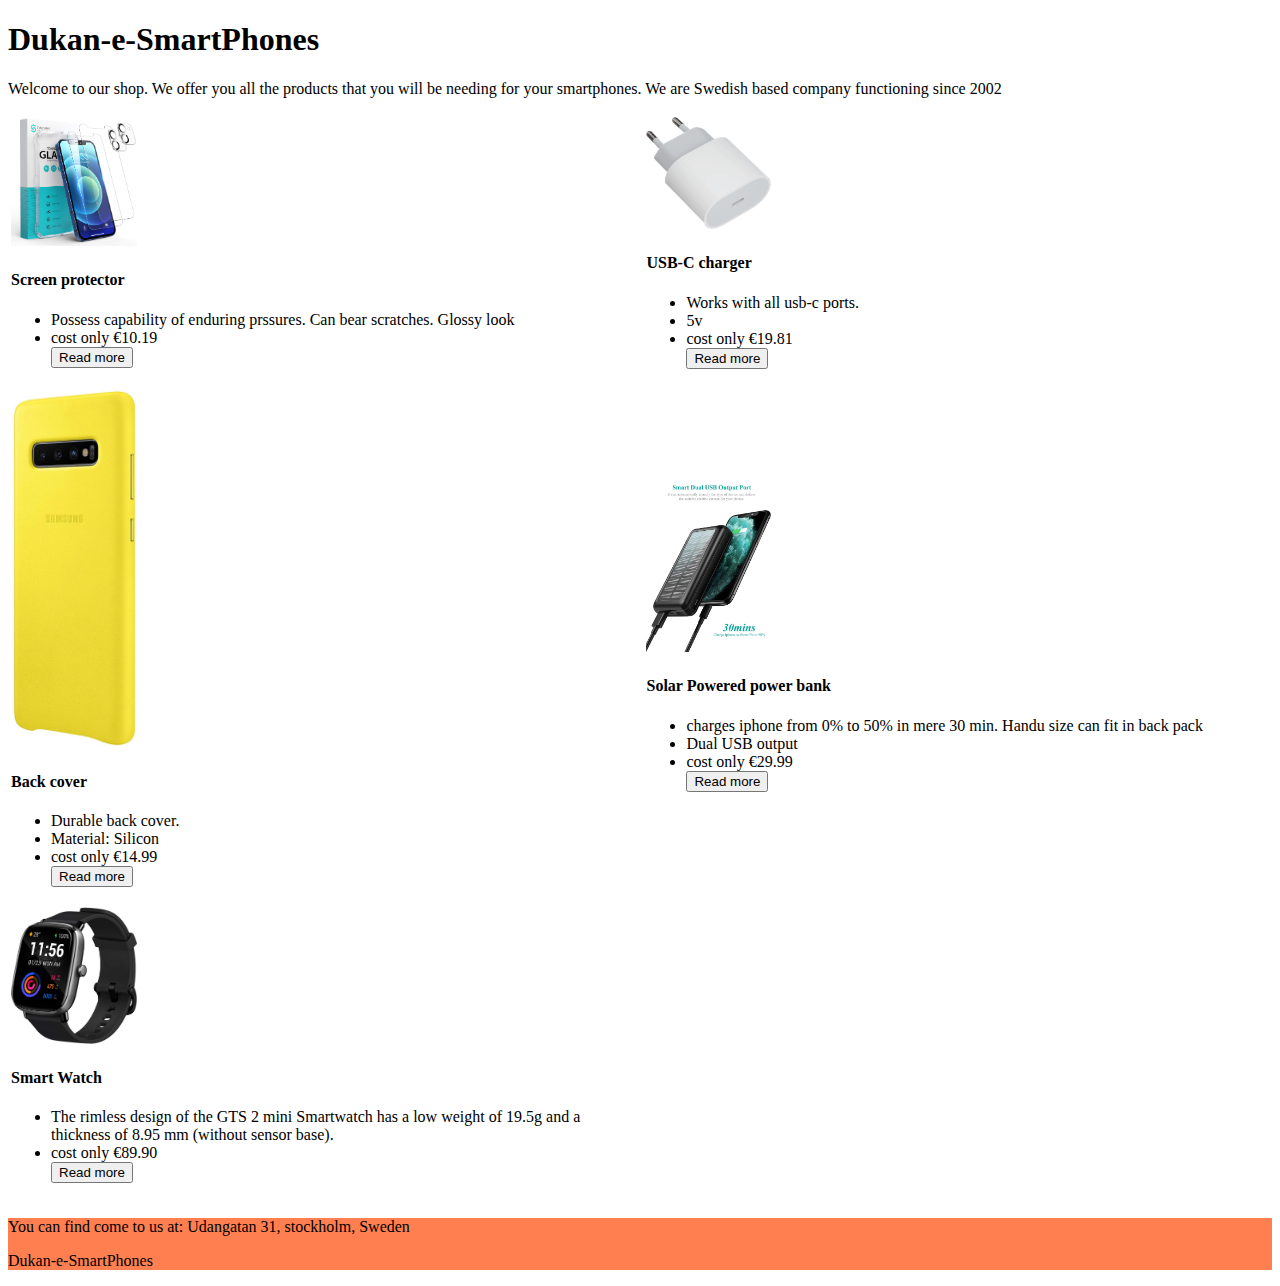
==== index.html @ 6022b189 "completed 5 exercises" ====
<!-- EX1: Add an h1 tag with the name of your shop
EX2: Add a TABLE with the top 5 products of your shop
EX3: Insert for each product an image, a title, a description and a price
EX4: Add links to existing Amazon products for each item in the table
EX5: Add a footer with the address and the name of your shop
EX6: Add a message board where the user can type a message in it (no real posting/saving features required!) -->

<!doctype html>
<html>
    <head>
        <title>Dukan-e-SmartPhones</title>
        <style>
            .firstProduct{
                text-align: left;
                width: fit-content;
                height: fit-content;
            }
            .sizeofImage{
                width: 20%;
                max-height: 20%;
            }
            .footerstyle{
                background-color: coral;
            }
        </style>
    </head>
    <body>
        <h1>Dukan-e-SmartPhones</h1>
       <p>Welcome to our shop. We offer you all the products that you will be needing for your smartphones. We are Swedish based company functioning since 2002</p>
       <div class="firstProduct">
            <table>
                <tr>
                    <td>
                        <img class ="sizeofImage" src="screen_protector.jpg" alt="screen_protector">
                        <h4>Screen protector</h4>
                        <ul>
                            <li>Possess capability of enduring prssures. Can bear scratches. Glossy look</li>
                            <li>cost only €10.19</li>
                            <button type="button" onclick="document.location='https:www.amazon.de/Syncwire-Panzerglas-Schutzfolie-Bruchsicher-Panzerfolie/dp/B08RD45WKV/ref=sr_1_1_sspa?__mk_de_DE=%C3%85M%C3%85%C5%BD%C3%95%C3%91&crid=2BMSSQDTFPJ63&dchild=1&keywords=screen+protector+iphone+12&qid=1632836964&sprefix=screen+prote%2Caps%2C245&sr=8-1-spons&psc=1&spLa=[base64]'">Read more</button>

                        </ul>
                    </td>
                    <td>
                        <img class ="sizeofImage" src="Usb-c.jpg" alt="Usb-c">
                        <h4>USB-C charger</h4>
                        <ul>
                            <li>Works with all usb-c ports.</li>
                            <li>5v</li>
                            <li>cost only €19.81</li>
                            <button type="button" onclick="document.location='https:www.amazon.de/Apple-20W-USB%E2%80%91C-Power-Adapter/dp/B08L5TKXW3/ref=sr_1_3?__mk_de_DE=%C3%85M%C3%85%C5%BD%C3%95%C3%91&crid=351PKNJ0Q3SGP&dchild=1&keywords=usb+c+adapter&qid=1632837651&qsid=262-9733354-5537741&sprefix=usb+c+%2Caps%2C192&sr=8-3&sres=B08L5TKXW3%2CB07WPTG7NX%2CB08HZ6PS61%2CB08CRV8V7R%2CB07ZVKTP53%2CB07RRPS5NT%2CB07QRQTKCZ%2CB08FWPKVBG%2CB08SLS9W72%2CB07XFYZLTJ%2CB07YZ48HCT%2CB0872VN39L%2CB08C751F8D%2CB082CYC1Z6%2CB07TJ38SDW%2CB00VUKLYCM'">Read more</button>

                        </ul>
                    </td>
                </tr>
                <tr>
                    <td>
                        <img class ="sizeofImage" src="backCover.jpg" alt="backCover">
                        <h4>Back cover</h4>
                        <ul>
                            <li>Durable back cover.</li>
                            <li>Material: Silicon</li>
                            <li>cost only €14.99</li>
                            <button type="button" onclick="document.location='https:www.amazon.de/Leather-Cover-f%C3%BCr-Galaxy-Gelb/dp/B07NC1S2TS/ref=sr_1_6?__mk_de_DE=%C3%85M%C3%85%C5%BD%C3%95%C3%91&dchild=1&keywords=silicon+backcover&qid=1632837936&qsid=262-9733354-5537741&sr=8-6&sres=B08PPWCNN6%2CB08XVRWSXS%2CB08Q3PKYV1%2CB07NC1S2TS%2CB09G8DHF4L%2CB08T5LKTJ4%2CB08RJPBJYZ%2CB08HNB3MKV%2CB08Q81QW65%2CB08PPTMMLF%2CB099K83R6H%2CB09B7GP56X%2CB08P8QYJV1%2CB07PDMSJ2C%2CB098CY13VJ%2CB07XGC85V1&srpt=CELLULAR_PHONE_CASE'">Read more</button>

                        </ul>
                    </td>
                    <td>
                        <img class ="sizeofImage" src="powerbank.jpg" alt="powerbank">
                        <h4>Solar Powered power bank</h4>
                        <ul>
                            <li>charges iphone from 0% to 50% in mere 30 min. Handu size can fit in back pack</li>
                            <li>Dual USB output</li>
                            <li>cost only €29.99</li>
                            <button type="button" onclick="document.location='https:www.amazon.de/Soluser-Schnelles-Tragbares-Automatische-Technologie-Schwarz/dp/B08RD38BX4/ref=sr_1_2_sspa?__mk_de_DE=%C3%85M%C3%85%C5%BD%C3%95%C3%91&crid=39MM4AYSRIDDI&dchild=1&keywords=power+bank&qid=1632838094&sprefix=power%2Caps%2C191&sr=8-2-spons&psc=1&spLa=[base64]'">Read more</button>

                        </ul>
                    </td>
                </tr>
                <tr>
                    <td>
                        <img class ="sizeofImage" src="SmartWatch.jpg" alt="SmartWatch">
                        <h4>Smart Watch</h4>
                        <ul>
                            <li>The rimless design of the GTS 2 mini Smartwatch has a low weight of 19.5g and a thickness of 8.95 mm (without sensor base).</li>
                            <li>cost only €89.90</li>
                            <button type="button" onclick="document.location='https:www.amazon.de/dp/B08PD96NV3/ref=redir_mobile_desktop?_encoding=UTF8&aaxitk=564152036438db523a972c1141c3adcd&hsa_cr_id=3047470270302&pd_rd_plhdr=t&pd_rd_r=99e43675-ecb5-46d3-a3c1-d4fa9385d18d&pd_rd_w=vgsyP&pd_rd_wg=RGb7x&ref_=sbx_be_s_sparkle_mcd_asin_1_title'">Read more</button>

                        </ul>
                    </td>
                </tr>
            </table>
        </div>
    </body>
    <footer>
        <div class="footerstyle">
        <p>You can find come to us at: Udangatan 31, stockholm, Sweden</p>
        <p>Dukan-e-SmartPhones</p> 
        </div>
    </footer>
</html>
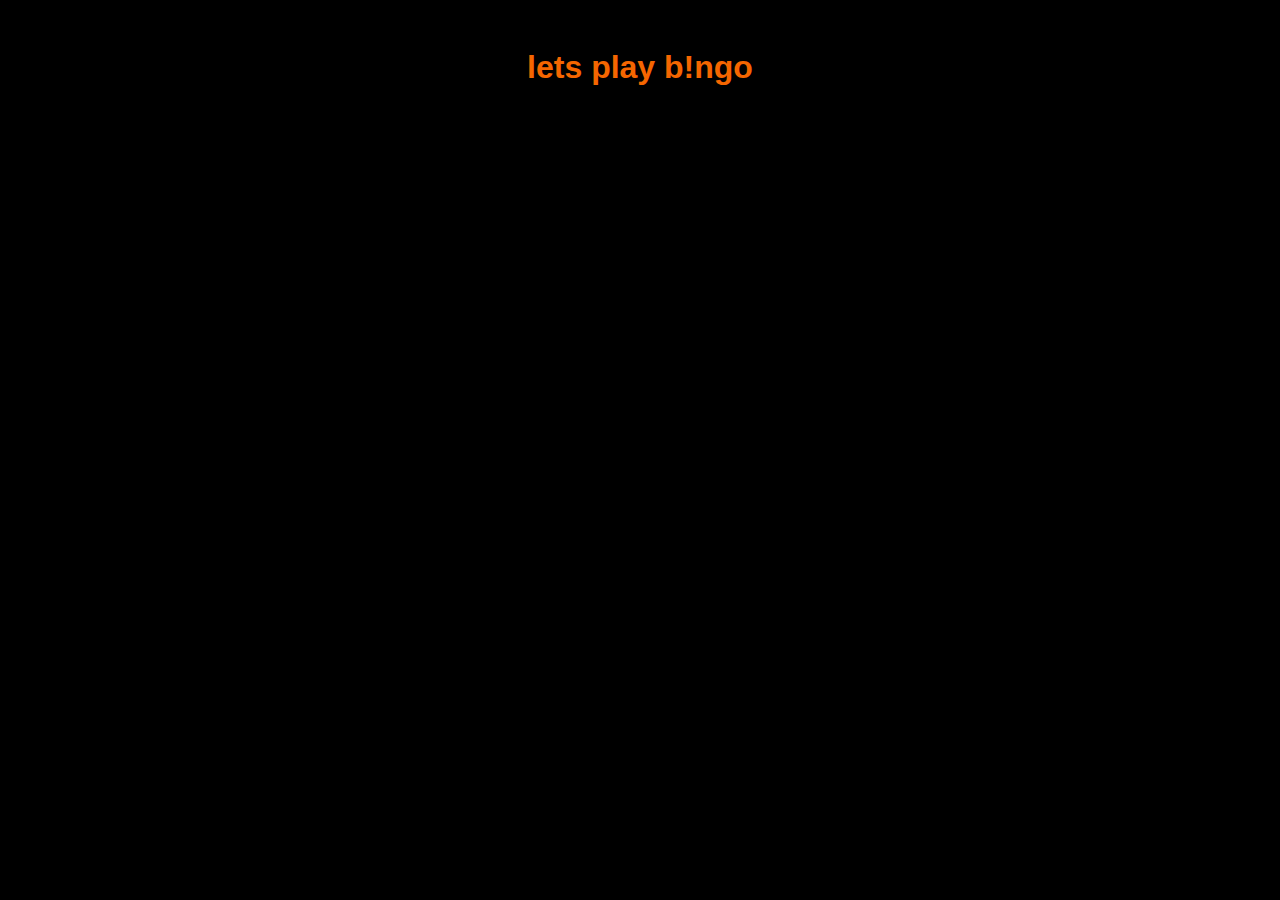
==== commit 8a39947d: "created and linked Js and css files to index.html" ====
--- a/index.html
+++ b/index.html
@@ -1,100 +1,16 @@
-<!-- EX1: Add an h1 tag with the name of your shop
-EX2: Add a TABLE with the top 5 products of your shop
-EX3: Insert for each product an image, a title, a description and a price
-EX4: Add links to existing Amazon products for each item in the table
-EX5: Add a footer with the address and the name of your shop
-EX6: Add a message board where the user can type a message in it (no real posting/saving features required!) -->
-
-<!doctype html>
-<html>
-    <head>
-        <title>Dukan-e-SmartPhones</title>
-        <style>
-            .firstProduct{
-                text-align: left;
-                width: fit-content;
-                height: fit-content;
-            }
-            .sizeofImage{
-                width: 20%;
-                max-height: 20%;
-            }
-            .footerstyle{
-                background-color: coral;
-            }
-        </style>
-    </head>
-    <body>
-        <h1>Dukan-e-SmartPhones</h1>
-       <p>Welcome to our shop. We offer you all the products that you will be needing for your smartphones. We are Swedish based company functioning since 2002</p>
-       <div class="firstProduct">
-            <table>
-                <tr>
-                    <td>
-                        <img class ="sizeofImage" src="screen_protector.jpg" alt="screen_protector">
-                        <h4>Screen protector</h4>
-                        <ul>
-                            <li>Possess capability of enduring prssures. Can bear scratches. Glossy look</li>
-                            <li>cost only €10.19</li>
-                            <button type="button" onclick="document.location='https:www.amazon.de/Syncwire-Panzerglas-Schutzfolie-Bruchsicher-Panzerfolie/dp/B08RD45WKV/ref=sr_1_1_sspa?__mk_de_DE=%C3%85M%C3%85%C5%BD%C3%95%C3%91&crid=2BMSSQDTFPJ63&dchild=1&keywords=screen+protector+iphone+12&qid=1632836964&sprefix=screen+prote%2Caps%2C245&sr=8-1-spons&psc=1&spLa=[base64]'">Read more</button>
-
-                        </ul>
-                    </td>
-                    <td>
-                        <img class ="sizeofImage" src="Usb-c.jpg" alt="Usb-c">
-                        <h4>USB-C charger</h4>
-                        <ul>
-                            <li>Works with all usb-c ports.</li>
-                            <li>5v</li>
-                            <li>cost only €19.81</li>
-                            <button type="button" onclick="document.location='https:www.amazon.de/Apple-20W-USB%E2%80%91C-Power-Adapter/dp/B08L5TKXW3/ref=sr_1_3?__mk_de_DE=%C3%85M%C3%85%C5%BD%C3%95%C3%91&crid=351PKNJ0Q3SGP&dchild=1&keywords=usb+c+adapter&qid=1632837651&qsid=262-9733354-5537741&sprefix=usb+c+%2Caps%2C192&sr=8-3&sres=B08L5TKXW3%2CB07WPTG7NX%2CB08HZ6PS61%2CB08CRV8V7R%2CB07ZVKTP53%2CB07RRPS5NT%2CB07QRQTKCZ%2CB08FWPKVBG%2CB08SLS9W72%2CB07XFYZLTJ%2CB07YZ48HCT%2CB0872VN39L%2CB08C751F8D%2CB082CYC1Z6%2CB07TJ38SDW%2CB00VUKLYCM'">Read more</button>
-
-                        </ul>
-                    </td>
-                </tr>
-                <tr>
-                    <td>
-                        <img class ="sizeofImage" src="backCover.jpg" alt="backCover">
-                        <h4>Back cover</h4>
-                        <ul>
-                            <li>Durable back cover.</li>
-                            <li>Material: Silicon</li>
-                            <li>cost only €14.99</li>
-                            <button type="button" onclick="document.location='https:www.amazon.de/Leather-Cover-f%C3%BCr-Galaxy-Gelb/dp/B07NC1S2TS/ref=sr_1_6?__mk_de_DE=%C3%85M%C3%85%C5%BD%C3%95%C3%91&dchild=1&keywords=silicon+backcover&qid=1632837936&qsid=262-9733354-5537741&sr=8-6&sres=B08PPWCNN6%2CB08XVRWSXS%2CB08Q3PKYV1%2CB07NC1S2TS%2CB09G8DHF4L%2CB08T5LKTJ4%2CB08RJPBJYZ%2CB08HNB3MKV%2CB08Q81QW65%2CB08PPTMMLF%2CB099K83R6H%2CB09B7GP56X%2CB08P8QYJV1%2CB07PDMSJ2C%2CB098CY13VJ%2CB07XGC85V1&srpt=CELLULAR_PHONE_CASE'">Read more</button>
-
-                        </ul>
-                    </td>
-                    <td>
-                        <img class ="sizeofImage" src="powerbank.jpg" alt="powerbank">
-                        <h4>Solar Powered power bank</h4>
-                        <ul>
-                            <li>charges iphone from 0% to 50% in mere 30 min. Handu size can fit in back pack</li>
-                            <li>Dual USB output</li>
-                            <li>cost only €29.99</li>
-                            <button type="button" onclick="document.location='https:www.amazon.de/Soluser-Schnelles-Tragbares-Automatische-Technologie-Schwarz/dp/B08RD38BX4/ref=sr_1_2_sspa?__mk_de_DE=%C3%85M%C3%85%C5%BD%C3%95%C3%91&crid=39MM4AYSRIDDI&dchild=1&keywords=power+bank&qid=1632838094&sprefix=power%2Caps%2C191&sr=8-2-spons&psc=1&spLa=[base64]'">Read more</button>
-
-                        </ul>
-                    </td>
-                </tr>
-                <tr>
-                    <td>
-                        <img class ="sizeofImage" src="SmartWatch.jpg" alt="SmartWatch">
-                        <h4>Smart Watch</h4>
-                        <ul>
-                            <li>The rimless design of the GTS 2 mini Smartwatch has a low weight of 19.5g and a thickness of 8.95 mm (without sensor base).</li>
-                            <li>cost only €89.90</li>
-                            <button type="button" onclick="document.location='https:www.amazon.de/dp/B08PD96NV3/ref=redir_mobile_desktop?_encoding=UTF8&aaxitk=564152036438db523a972c1141c3adcd&hsa_cr_id=3047470270302&pd_rd_plhdr=t&pd_rd_r=99e43675-ecb5-46d3-a3c1-d4fa9385d18d&pd_rd_w=vgsyP&pd_rd_wg=RGb7x&ref_=sbx_be_s_sparkle_mcd_asin_1_title'">Read more</button>
-
-                        </ul>
-                    </td>
-                </tr>
-            </table>
-        </div>
-    </body>
-    <footer>
-        <div class="footerstyle">
-        <p>You can find come to us at: Udangatan 31, stockholm, Sweden</p>
-        <p>Dukan-e-SmartPhones</p> 
-        </div>
-    </footer>
+<!DOCTYPE html>
+<html lang="en">
+<head>
+    <meta charset="UTF-8">
+    <meta http-equiv="X-UA-Compatible" content="IE=edge">
+    <meta name="viewport" content="width=device-width, initial-scale=1.0">
+    <link rel="stylesheet" href="style.css" type="text/css">
+    <link rel="stylesheet" href="Bingo.js" type="text/js">
+    <title>Document</title>
+</head>
+<body>
+    <h1>lets play b!ngo</h1>
+    <script src="Bingo.js"></script>
+    
+</body>
 </html>--- a/style.css
+++ b/style.css
@@ -0,0 +1,8 @@
+body{
+    background-color: black;
+    color: rgb(245, 102, 0);
+    font-family: 'Segoe UI', Tahoma, Geneva, Verdana, sans-serif;
+    text-align: center;
+    padding-top: 20px;
+    font-weight: 200;
+}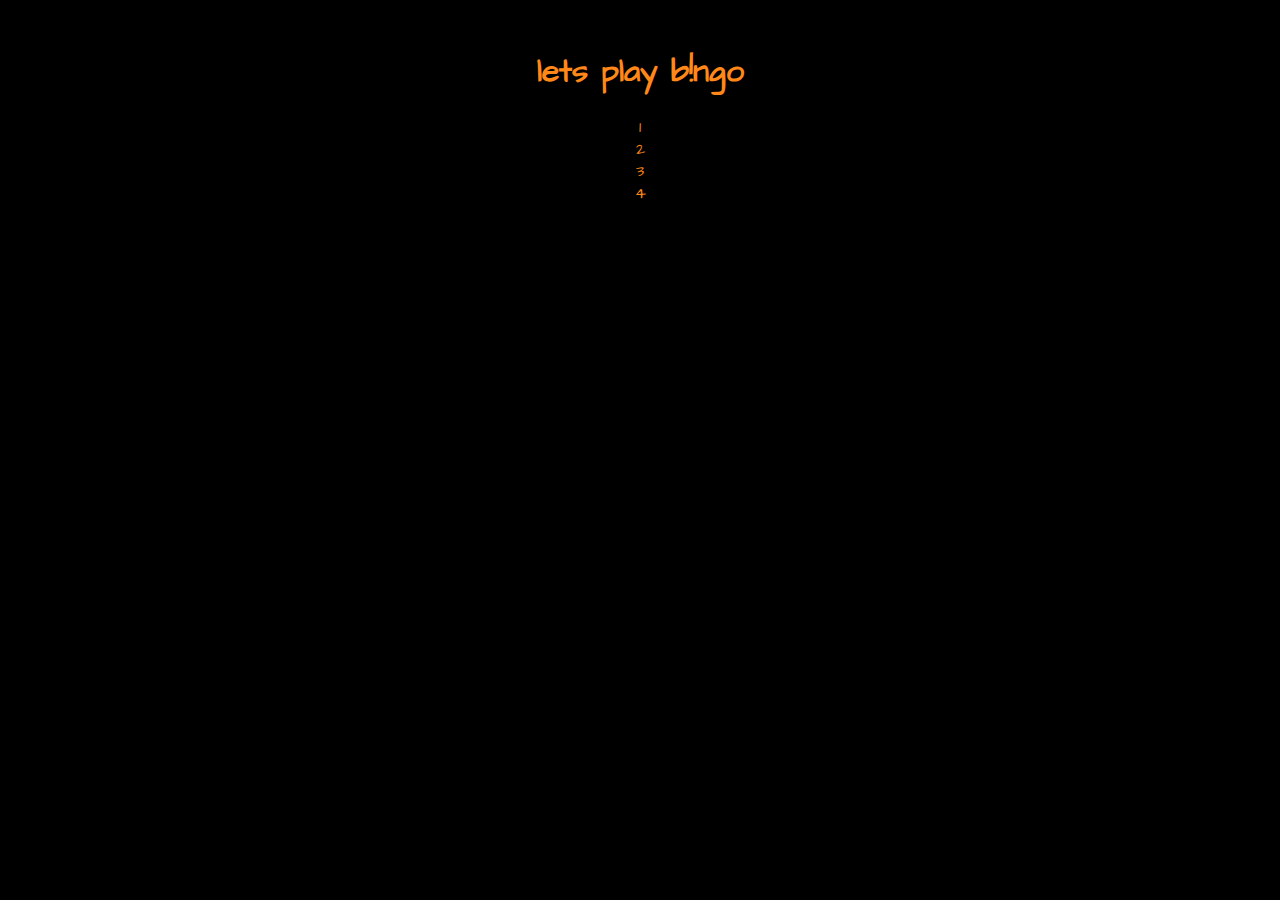
==== commit 91351e35: "Added font family from Google." ====
--- a/index.html
+++ b/index.html
@@ -1,16 +1,54 @@
+<!--
+    MAIN TASK:
+    -- Create a bingo board with 76 cells.
+    -- 76 cells with numbers 1 to 76.
+    -- create button to randomize a number between 1 to 76.
+    -- The cell with a number as the random number should be highlighted.
+
+    EXTRA:
+    -- Make sure to always select a new number (eg. avoid randoming the number 10 three times).
+    -- Create a user board with 24 randomized numbers that highlights as the main board does.
+    -- Let the user choose how many user boards he's willing to play with and generate them before starting to play.
+
+    STEPS:
+    -- A container with 76 cells.
+    -- create div with id "board cells container".
+    -- creating sub-divs for each cell. We can do that manually writing in html. OR. We can do it dynamically using Js functions
+-->
+
 <!DOCTYPE html>
 <html lang="en">
 <head>
     <meta charset="UTF-8">
     <meta http-equiv="X-UA-Compatible" content="IE=edge">
     <meta name="viewport" content="width=device-width, initial-scale=1.0">
-    <link rel="stylesheet" href="style.css" type="text/css">
-    <link rel="stylesheet" href="Bingo.js" type="text/js">
-    <title>Document</title>
+    
+    <!--------linking css file with html file------------->
+    <link rel="stylesheet" href="style.css" type="text/css"> 
+
+    <!--------linking GOOGLE FONT with html file------------->
+    <link rel="preconnect" href="https://fonts.googleapis.com"> 
+    <link rel="preconnect" href="https://fonts.gstatic.com" crossorigin> 
+    <link href="https://fonts.googleapis.com/css2?family=Architects+Daughter&display=swap" rel="stylesheet">
+    
+    <!--------title of tab------------->
+    <title>B!NGO Game</title>
 </head>
 <body>
+    <!--------linking JavaScript file with html file------------->
+    <!--------use window.unload function to avoid error------------->
+    <script src="Bingo.js"></script>
     <h1>lets play b!ngo</h1>
-    <script src="Bingo.js"></script>
     
+    <!--------Board------------->
+    <div id="BoardCells-container">
+        <div id="cells">1</div>
+        <div id="cells">2</div>
+        <div id="cells">3</div>
+        <div id="cells">4</div>
+    </div>
+
+
+
 </body>
 </html>--- a/style.css
+++ b/style.css
@@ -1,8 +1,11 @@
 body{
     background-color: black;
-    color: rgb(245, 102, 0);
-    font-family: 'Segoe UI', Tahoma, Geneva, Verdana, sans-serif;
+    color: rgb(255, 136, 24);
+    font-family: Architects Daughter ;
     text-align: center;
     padding-top: 20px;
-    font-weight: 200;
+}
+.cells{
+    background-color: orangered;
+    color: orangered;
 }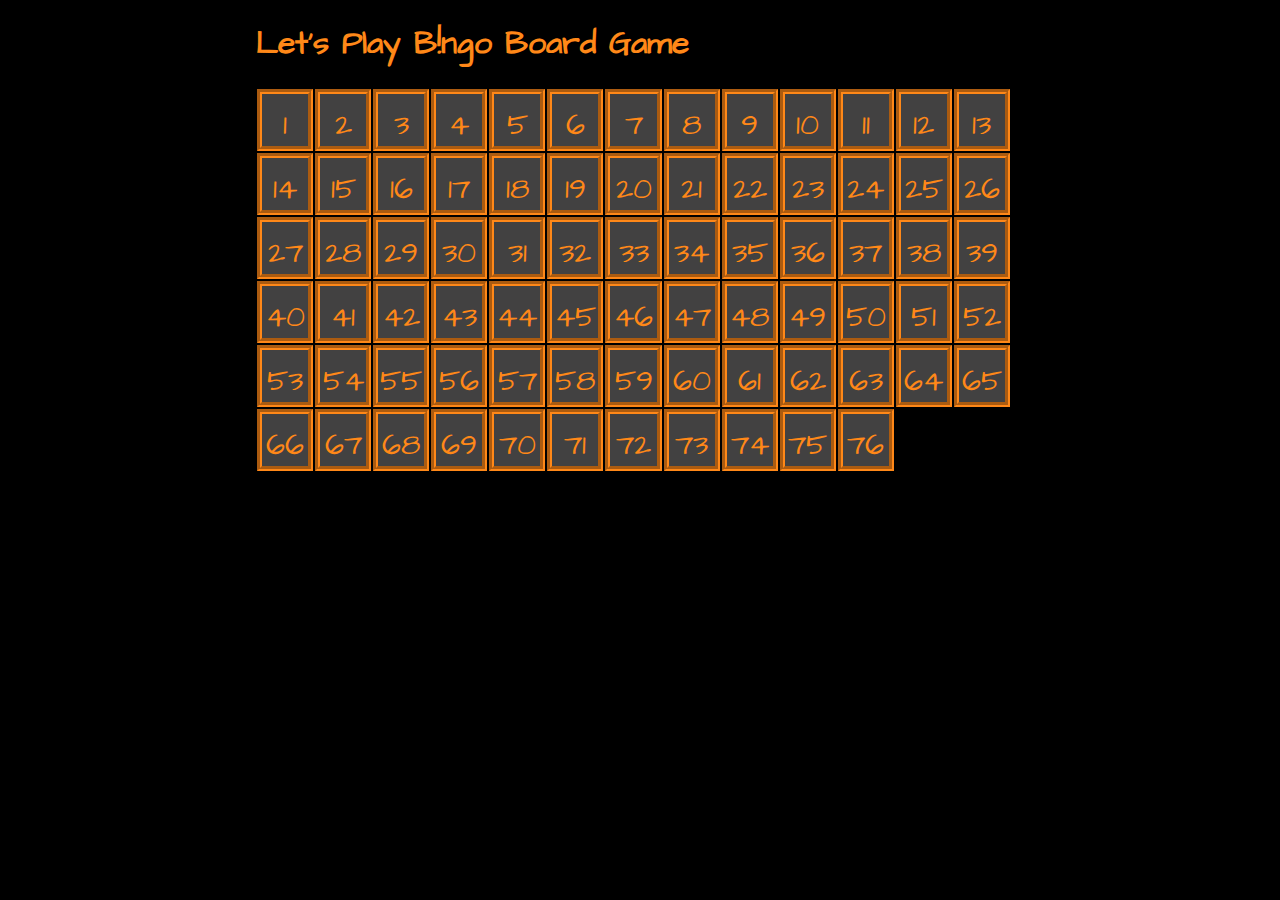
==== commit 3d70cf9e: "function created for 1 to 76 cells" ====
--- a/index.html
+++ b/index.html
@@ -13,7 +13,9 @@
     STEPS:
     -- A container with 76 cells.
     -- create div with id "board cells container".
-    -- creating sub-divs for each cell. We can do that manually writing in html. OR. We can do it dynamically using Js functions
+    -- creating sub-divs for each cell. We can do that manually writing in html. OR. We can do it dynamically using Js functions.
+    -- created 10 cells just to define styling and how will they look to the UI. See style.css for that.
+    -- AFter that we moved to Js file to define a function to display 76 cells dunamically.
 -->
 
 <!DOCTYPE html>
@@ -38,14 +40,12 @@
     <!--------linking JavaScript file with html file------------->
     <!--------use window.unload function to avoid error------------->
     <script src="Bingo.js"></script>
-    <h1>lets play b!ngo</h1>
+    <h1>Let's Play B!ngo Board Game</h1>
     
     <!--------Board------------->
     <div id="BoardCells-container">
-        <div id="cells">1</div>
-        <div id="cells">2</div>
-        <div id="cells">3</div>
-        <div id="cells">4</div>
+    </div>
+    <div id="randomNumber-click">
     </div>
 
 
--- a/style.css
+++ b/style.css
@@ -2,10 +2,23 @@
     background-color: black;
     color: rgb(255, 136, 24);
     font-family: Architects Daughter ;
-    text-align: center;
-    padding-top: 20px;
+    max-width: 768px;
+    margin: 0 auto;
 }
 .cells{
-    background-color: orangered;
-    color: orangered;
-}+    background-color: rgb(66, 65, 65);
+    color: rgb(255, 136, 24);
+    display: inline-block;
+    width: 6%;
+    padding-top: 10px;
+    min-height: 40px;
+    text-align: center;
+    vertical-align: middle;
+    font-size: 30px;
+    border-color: rgb(255, 136, 24);
+    border-style: solid;
+    border-width: thick;
+    margin: 1px;
+    border-style: groove;
+}
+
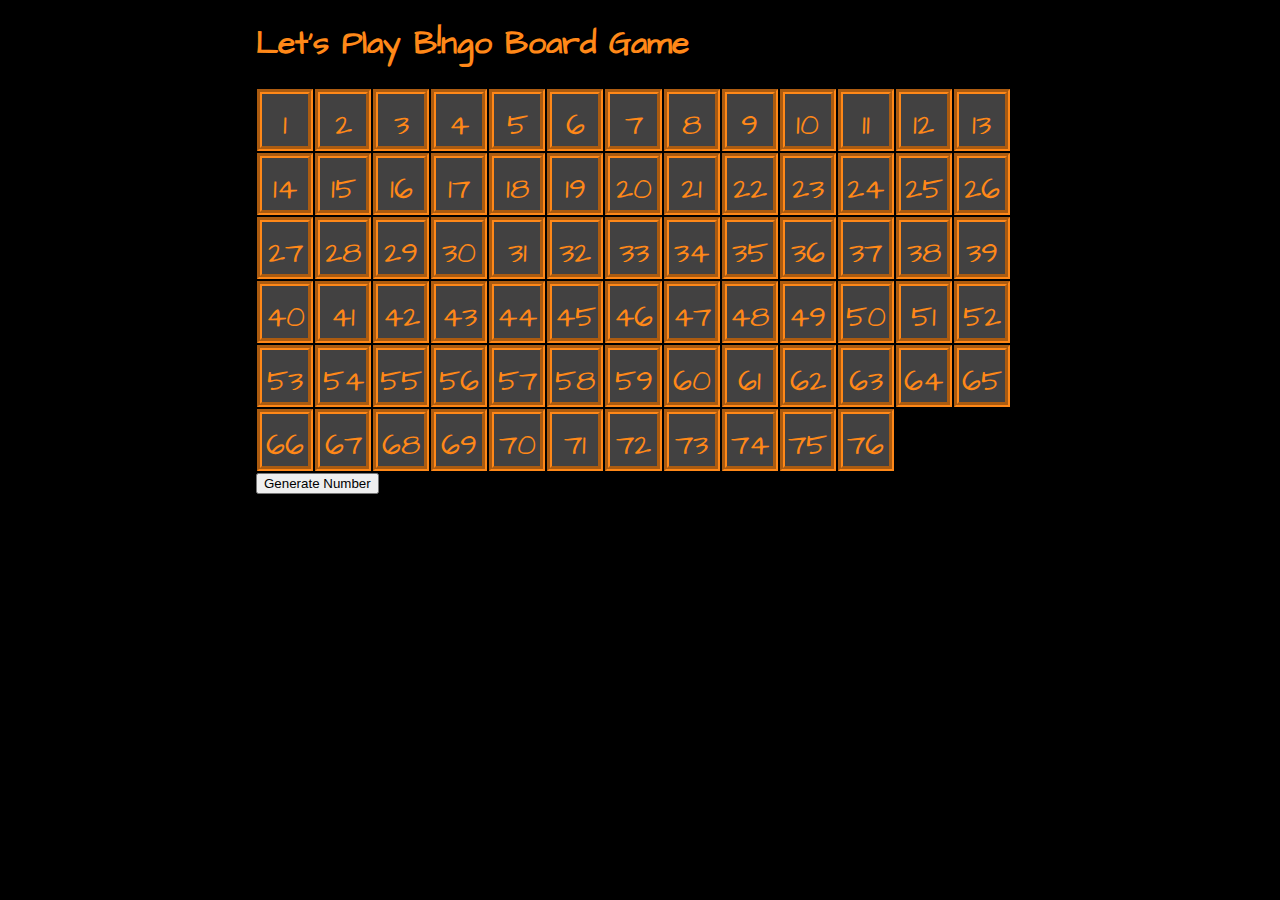
==== commit d1e318dc: "Generated a button for random number (1 to 76)" ====
--- a/index.html
+++ b/index.html
@@ -46,6 +46,7 @@
     <div id="BoardCells-container">
     </div>
     <div id="randomNumber-click">
+        <input type = "button" value = "Generate Number" onclick = "randomNumbergenerator()" />
     </div>
 
 
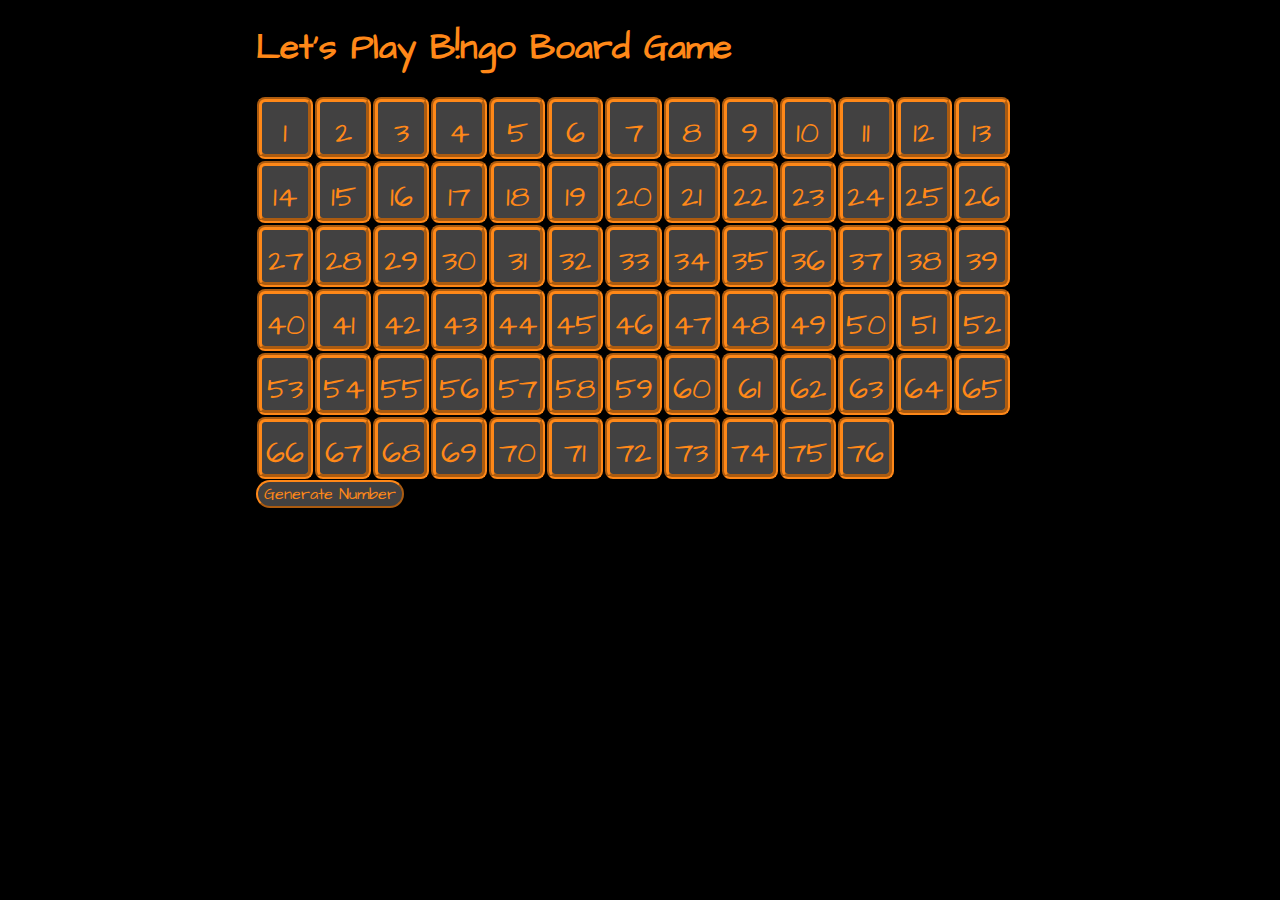
==== commit bd672ad7: "randoms number are generated using Math function" ====
--- a/index.html
+++ b/index.html
@@ -46,10 +46,7 @@
     <div id="BoardCells-container">
     </div>
     <div id="randomNumber-click">
-        <input type = "button" value = "Generate Number" onclick = "randomNumbergenerator()" />
+        <input class="button" type = "button" value = "Generate Number" onclick = "randomNumbergenerator()" />
     </div>
-
-
-
 </body>
 </html>--- a/style.css
+++ b/style.css
@@ -20,5 +20,23 @@
     border-width: thick;
     margin: 1px;
     border-style: groove;
+    border-radius: 8px;
 }
-
+.cells:hover{
+    border-color: rgb(46, 34, 4);
+}
+h1{
+    font-size: 35px;
+    font-weight: 900;
+}
+.button{
+    background-color: rgb(66, 65, 65);
+    color: rgb(255, 136, 24); 
+    font-family: Architects Daughter;
+    font-size: medium;
+    border-radius: 200px;
+    border-color: rgb(255, 136, 24);
+}
+.button:hover{
+    border-color: rgb(46, 34, 4);
+}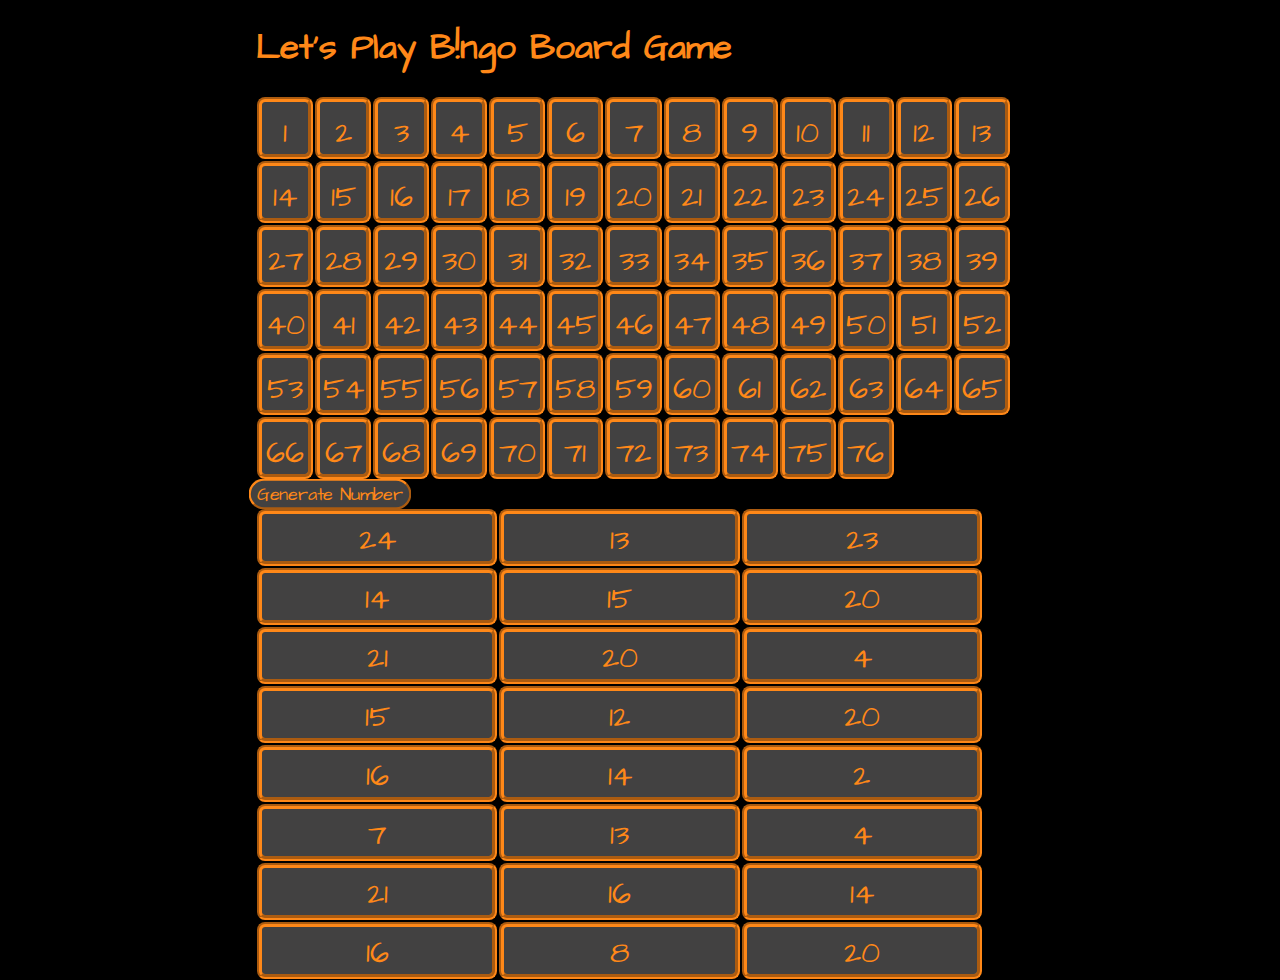
==== commit 49b52c8e: "Highlighted cells with random numbers." ====
--- a/index.html
+++ b/index.html
@@ -42,11 +42,15 @@
     <script src="Bingo.js"></script>
     <h1>Let's Play B!ngo Board Game</h1>
     
-    <!--------Board------------->
+    <!--------76--cells-Board------------->
     <div id="BoardCells-container">
     </div>
+    <!--------clickable button------------->
     <div id="randomNumber-click">
         <input class="button" type = "button" value = "Generate Number" onclick = "randomNumbergenerator()" />
     </div>
+    <!--------24--cells-Board------------->
+    <div id="24boardcells-random">
+    </div>
 </body>
 </html>--- a/style.css
+++ b/style.css
@@ -21,9 +21,13 @@
     margin: 1px;
     border-style: groove;
     border-radius: 8px;
+    transition: .3s ease-in-out;
+    
 }
 .cells:hover{
     border-color: rgb(46, 34, 4);
+    transform: scale(1.1);
+    transition: .3s ease-in-out;
 }
 h1{
     font-size: 35px;
@@ -36,7 +40,36 @@
     font-size: medium;
     border-radius: 200px;
     border-color: rgb(255, 136, 24);
+    cursor: pointer;
+    transform: scale(1.1);
+    transition: .3s ease-in-out;
 }
 .button:hover{
     border-color: rgb(46, 34, 4);
+}
+.highlight{
+    background-color: rgb(255, 136, 24);
+    color: rgb(66, 65, 65);
+}
+.cells24{
+    background-color: rgb(66, 65, 65);
+    color: rgb(255, 136, 24);
+    display: inline-block;
+    width: 30%;
+    padding-top: 5px;
+    min-height: 20px;
+    text-align: center;
+    vertical-align: middle;
+    font-size: 30px;
+    border-color: rgb(255, 136, 24);
+    border-style: solid;
+    border-width: thick;
+    margin: 1px;
+    border-style: groove;
+    border-radius: 8px;
+    transition: .3s ease-in-out;
+}
+.highlight24{
+    background-color: rgb(255, 136, 24);
+    color: rgb(66, 65, 65);
 }